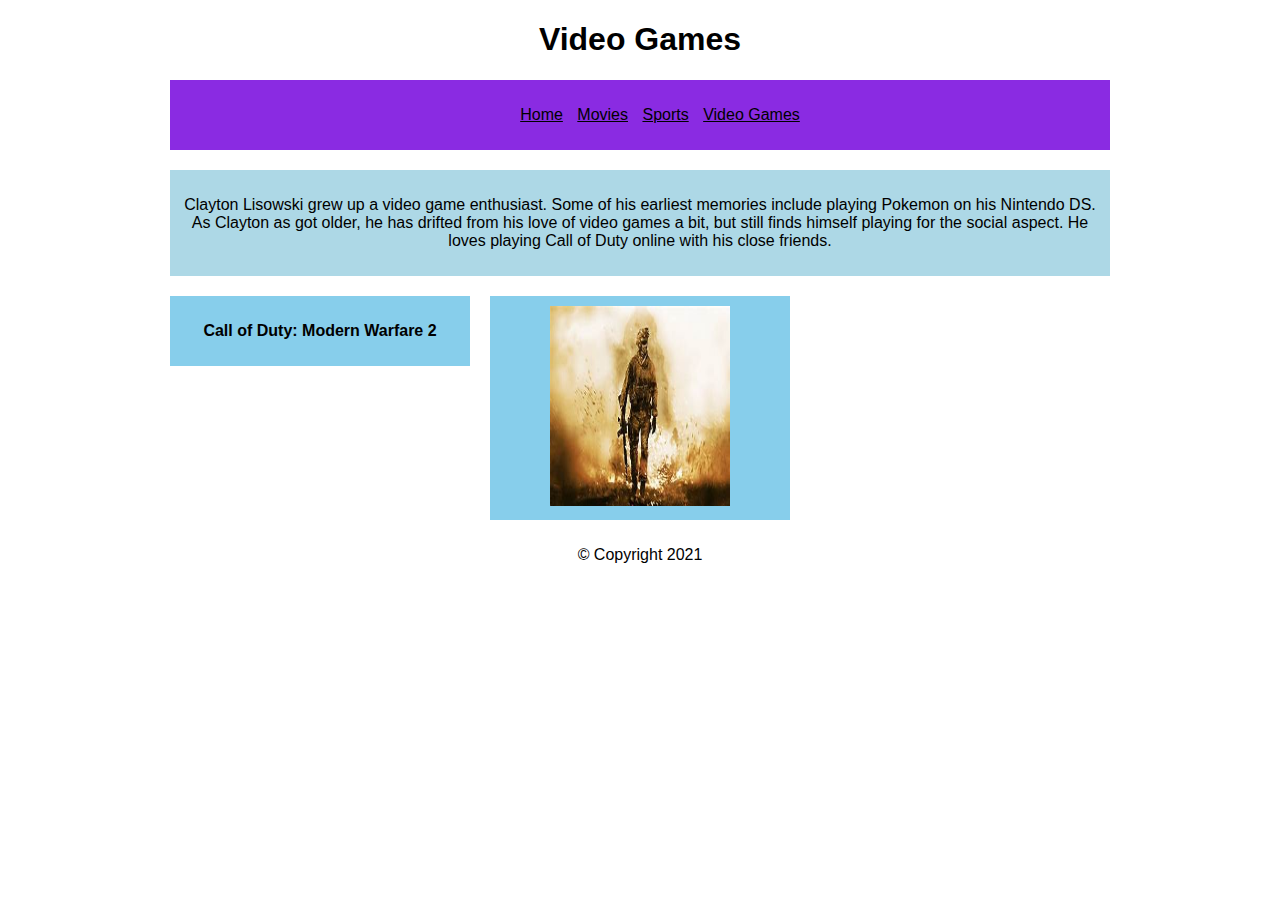
==== games.html @ 07045301 "Web files for LIS 351" ====
<!DOCTYPE html>
<html lang="en">
<meta charset="UTF-8">
<head> 
<title>Clayton's Favorite Video Games</title>
<link rel="stylesheet" text="text/css" href="stylesheet.css">

</head>

	<body>
		<header>
		<h1>Video Games</h1>
		<nav>
		<ul>
			<li><a href="index.html">Home</a></li>
			<li><a href="movies.html">Movies</a></li>
			<li><a href="sports.html">Sports</a></li>
			<li><a href="games.html">Video Games</a></li>
		</ul>
	</nav>
	</header>
	<section>
		<main>
		<p>Clayton Lisowski grew up a video game enthusiast. Some of his earliest memories include playing Pokemon on his Nintendo DS. As Clayton as got older, he has drifted from his love of video games a bit, but still finds himself playing for the social aspect. He loves playing Call of Duty online with his close friends. </p>
	</main>
	<article>
		<p style="color: black"> <b>Call of Duty: Modern Warfare 2</b></p>
	</article>
	<article>
		<img src="images\mw2.jpg" alt= "Call of Duty: Modern Warfare 2" width="180" height ="200"> 
	</article>
	</section>
	<footer>
		<p>&copy; Copyright 2021</p>
	</footer>
	</body>

</html>
---- stylesheet.css ----
* {
	font-family: Arial, Verdana, sans-serif;
	color: Black;
	text-align: center;
}
body{
	Width:  960px;
	margin: 0 auto;
}
nav{
	background-color: blueviolet;
	padding: 10px;
	margin:  10px;
}

li{
	display: inline;
	padding: 5px;
}

section{
	overflow: auto;
	height: 100%;
}

main{
	background-color: lightblue;
	padding:  10px;
	margin: 10px;
}

article{
	background-color: skyblue;
	padding: 10px;
	margin: 10px;
	width: 280px;
	float: left;
}
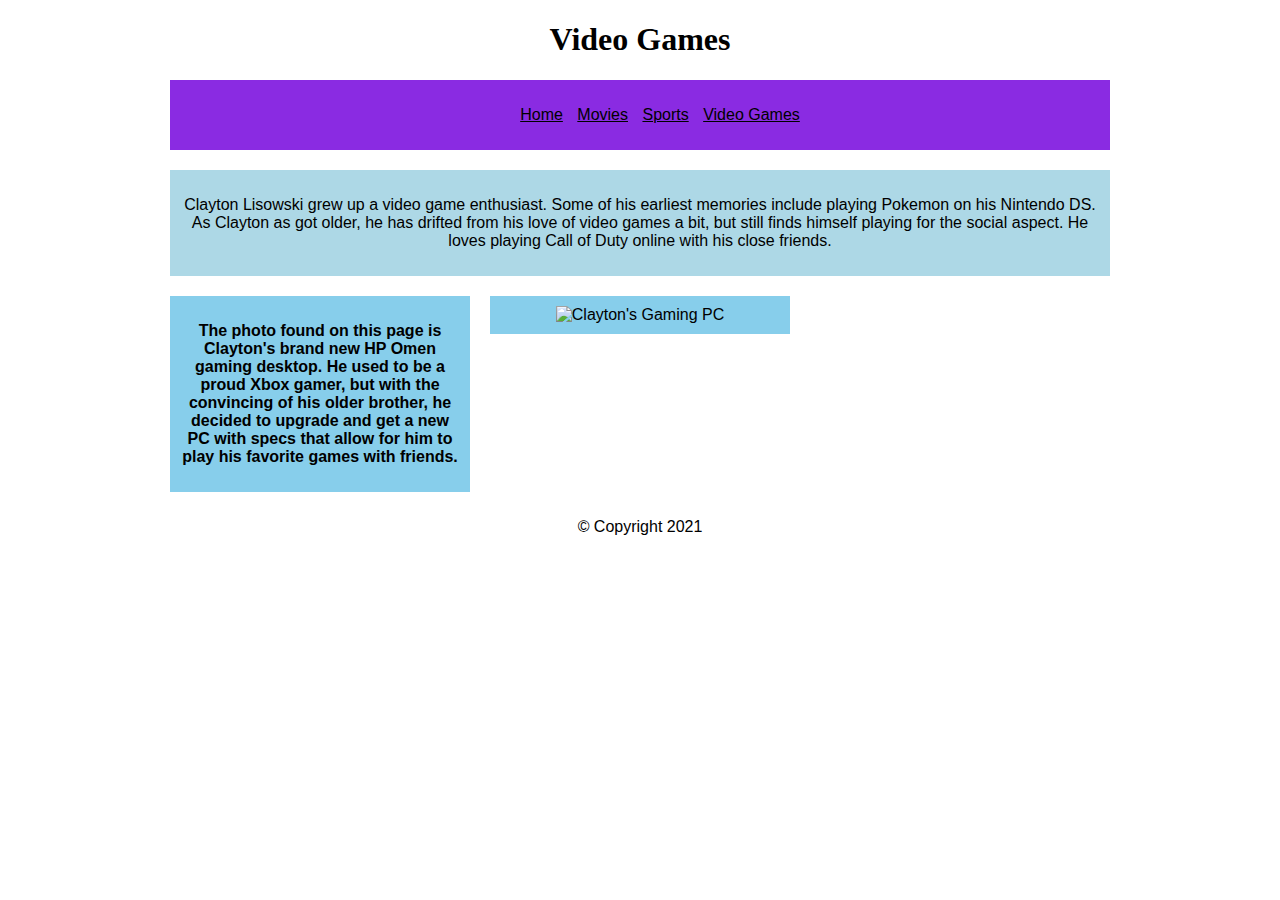
==== commit d5d31ff6: "Update games.html" ====
--- a/games.html
+++ b/games.html
@@ -9,7 +9,7 @@
 
 	<body>
 		<header>
-		<h1>Video Games</h1>
+		<h1 style = "color: black; font-family: Lucida Handwriting, cursive;">Video Games</h1>
 		<nav>
 		<ul>
 			<li><a href="index.html">Home</a></li>
@@ -24,10 +24,10 @@
 		<p>Clayton Lisowski grew up a video game enthusiast. Some of his earliest memories include playing Pokemon on his Nintendo DS. As Clayton as got older, he has drifted from his love of video games a bit, but still finds himself playing for the social aspect. He loves playing Call of Duty online with his close friends. </p>
 	</main>
 	<article>
-		<p style="color: black"> <b>Call of Duty: Modern Warfare 2</b></p>
+		<p style="color: black"> <b>The photo found on this page is Clayton's brand new HP Omen gaming desktop. He used to be a proud Xbox gamer, but with the convincing of his older brother, he decided to upgrade and get a new PC with specs that allow for him to play his favorite games with friends.</b></p>
 	</article>
 	<article>
-		<img src="images\mw2.jpg" alt= "Call of Duty: Modern Warfare 2" width="180" height ="200"> 
+		<img src="images\pc.jpg" alt= "Clayton's Gaming PC" width="180" height ="200"> 
 	</article>
 	</section>
 	<footer>
@@ -35,4 +35,4 @@
 	</footer>
 	</body>
 
-</html>+</html>
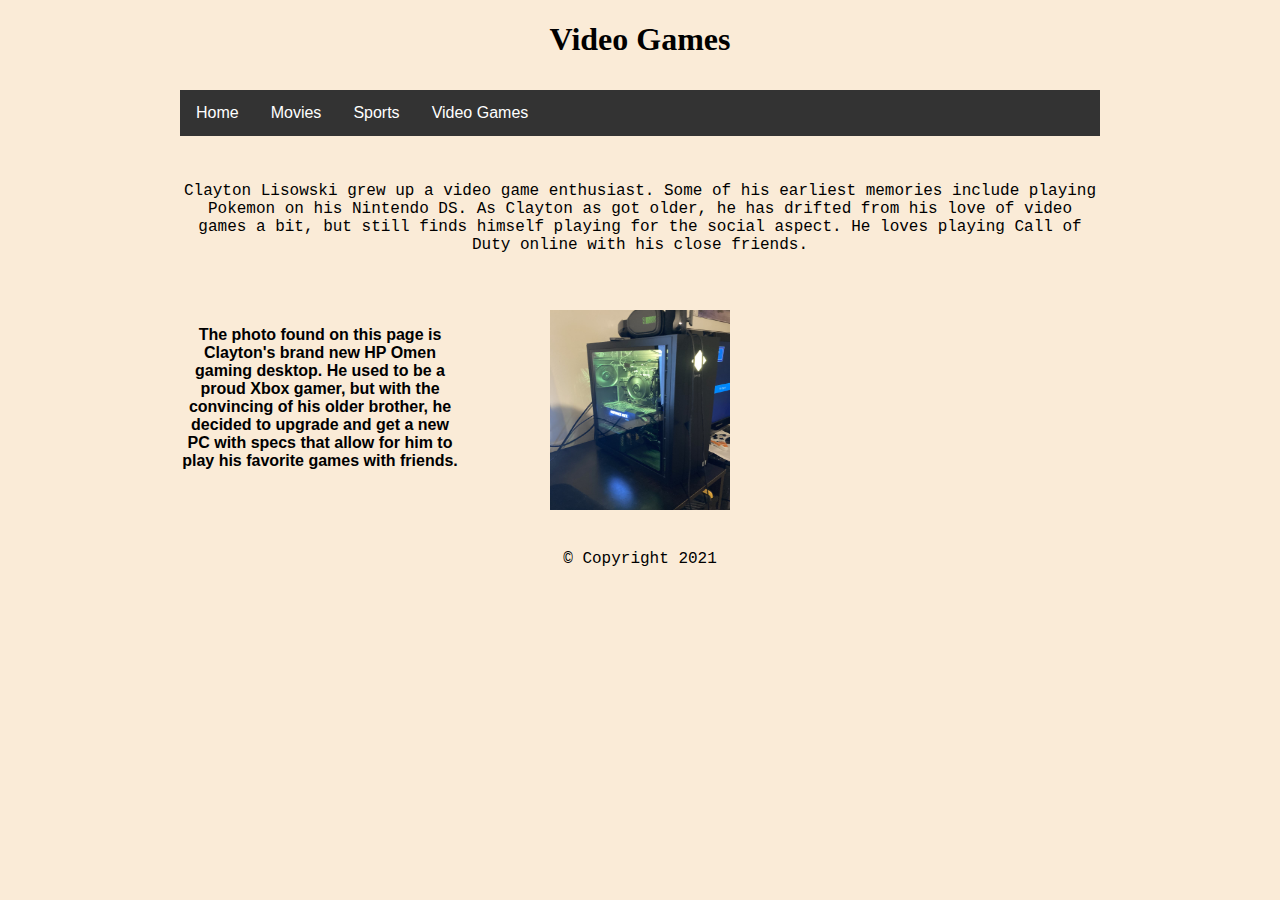
==== commit fcf91d5e: "Update games.html" ====
--- a/games.html
+++ b/games.html
@@ -1,10 +1,9 @@
 <!DOCTYPE html>
 <html lang="en">
 <meta charset="UTF-8">
-<head> 
+<head>
 <title>Clayton's Favorite Video Games</title>
 <link rel="stylesheet" text="text/css" href="stylesheet.css">
-
 </head>
 
 	<body>
@@ -19,15 +18,15 @@
 		</ul>
 	</nav>
 	</header>
-	<section>
-		<main>
+	<main>
 		<p>Clayton Lisowski grew up a video game enthusiast. Some of his earliest memories include playing Pokemon on his Nintendo DS. As Clayton as got older, he has drifted from his love of video games a bit, but still finds himself playing for the social aspect. He loves playing Call of Duty online with his close friends. </p>
 	</main>
-	<article>
+	<section>
+		<article>
 		<p style="color: black"> <b>The photo found on this page is Clayton's brand new HP Omen gaming desktop. He used to be a proud Xbox gamer, but with the convincing of his older brother, he decided to upgrade and get a new PC with specs that allow for him to play his favorite games with friends.</b></p>
 	</article>
 	<article>
-		<img src="images\pc.jpg" alt= "Clayton's Gaming PC" width="180" height ="200"> 
+		<img src="images/pc.jpg" alt= "Clayton's Gaming PC" width="180" height ="200"> 
 	</article>
 	</section>
 	<footer>
--- a/stylesheet.css
+++ b/stylesheet.css
@@ -1,38 +1,61 @@
 * {
-	font-family: Arial, Verdana, sans-serif;
 	color: Black;
 	text-align: center;
 }
 body{
 	Width:  960px;
 	margin: 0 auto;
+	font-family: "Lucida Console", "Courier New", monospace;
+	background-color: antiquewhite;
 }
 nav{
-	background-color: blueviolet;
+	font-family: Arial, Verdana, sans-serif;
 	padding: 10px;
 	margin:  10px;
+	display: block;
 }
 
-li{
-	display: inline;
-	padding: 5px;
+ul {
+  list-style-type: none;
+  margin: 0;
+  padding: 0;
+  overflow: hidden;
+  background-color: #333;
+}
+
+li {
+  float: left;
+}
+
+li a {
+  display: block;
+  color: white;
+  text-align: center;
+  padding: 14px 16px;
+  text-decoration: none;
+}
+
+/* Change the link color to #111 (black) on hover */
+li a:hover {
+  background-color: white;
+  color: black;
 }
 
 section{
 	overflow: auto;
 	height: 100%;
+	background-color: antiquewhite;
 }
 
 main{
-	background-color: lightblue;
 	padding:  10px;
 	margin: 10px;
 }
 
 article{
-	background-color: skyblue;
+	font-family: Arial, Verdana, sans-serif;
 	padding: 10px;
 	margin: 10px;
 	width: 280px;
 	float: left;
-}+}
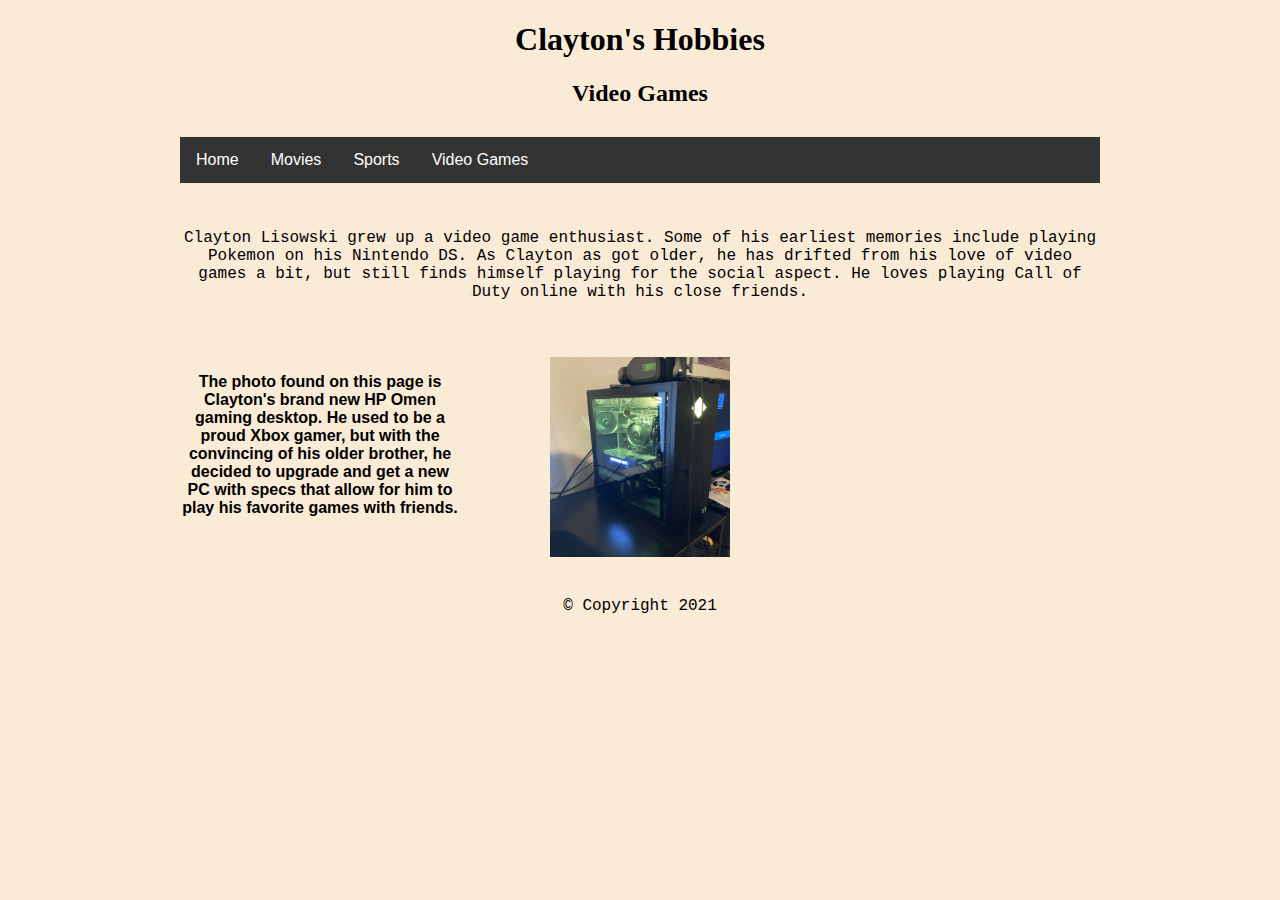
==== commit 3cc8842f: "Update games.html" ====
--- a/games.html
+++ b/games.html
@@ -1,14 +1,13 @@
 <!DOCTYPE html>
 <html lang="en">
 <meta charset="UTF-8">
-<head>
 <title>Clayton's Favorite Video Games</title>
-<link rel="stylesheet" text="text/css" href="stylesheet.css">
-</head>
+<link rel="stylesheet" href="stylesheet.css">
 
 	<body>
 		<header>
-		<h1 style = "color: black; font-family: Lucida Handwriting, cursive;">Video Games</h1>
+		<h1 style = "color: black; font-family: Lucida Handwriting, cursive;">Clayton's Hobbies</h1>
+			<h2 style = "color: black; font-family: Lucida Handwriting, cursive;">Video Games</h2>
 		<nav>
 		<ul>
 			<li><a href="index.html">Home</a></li>
